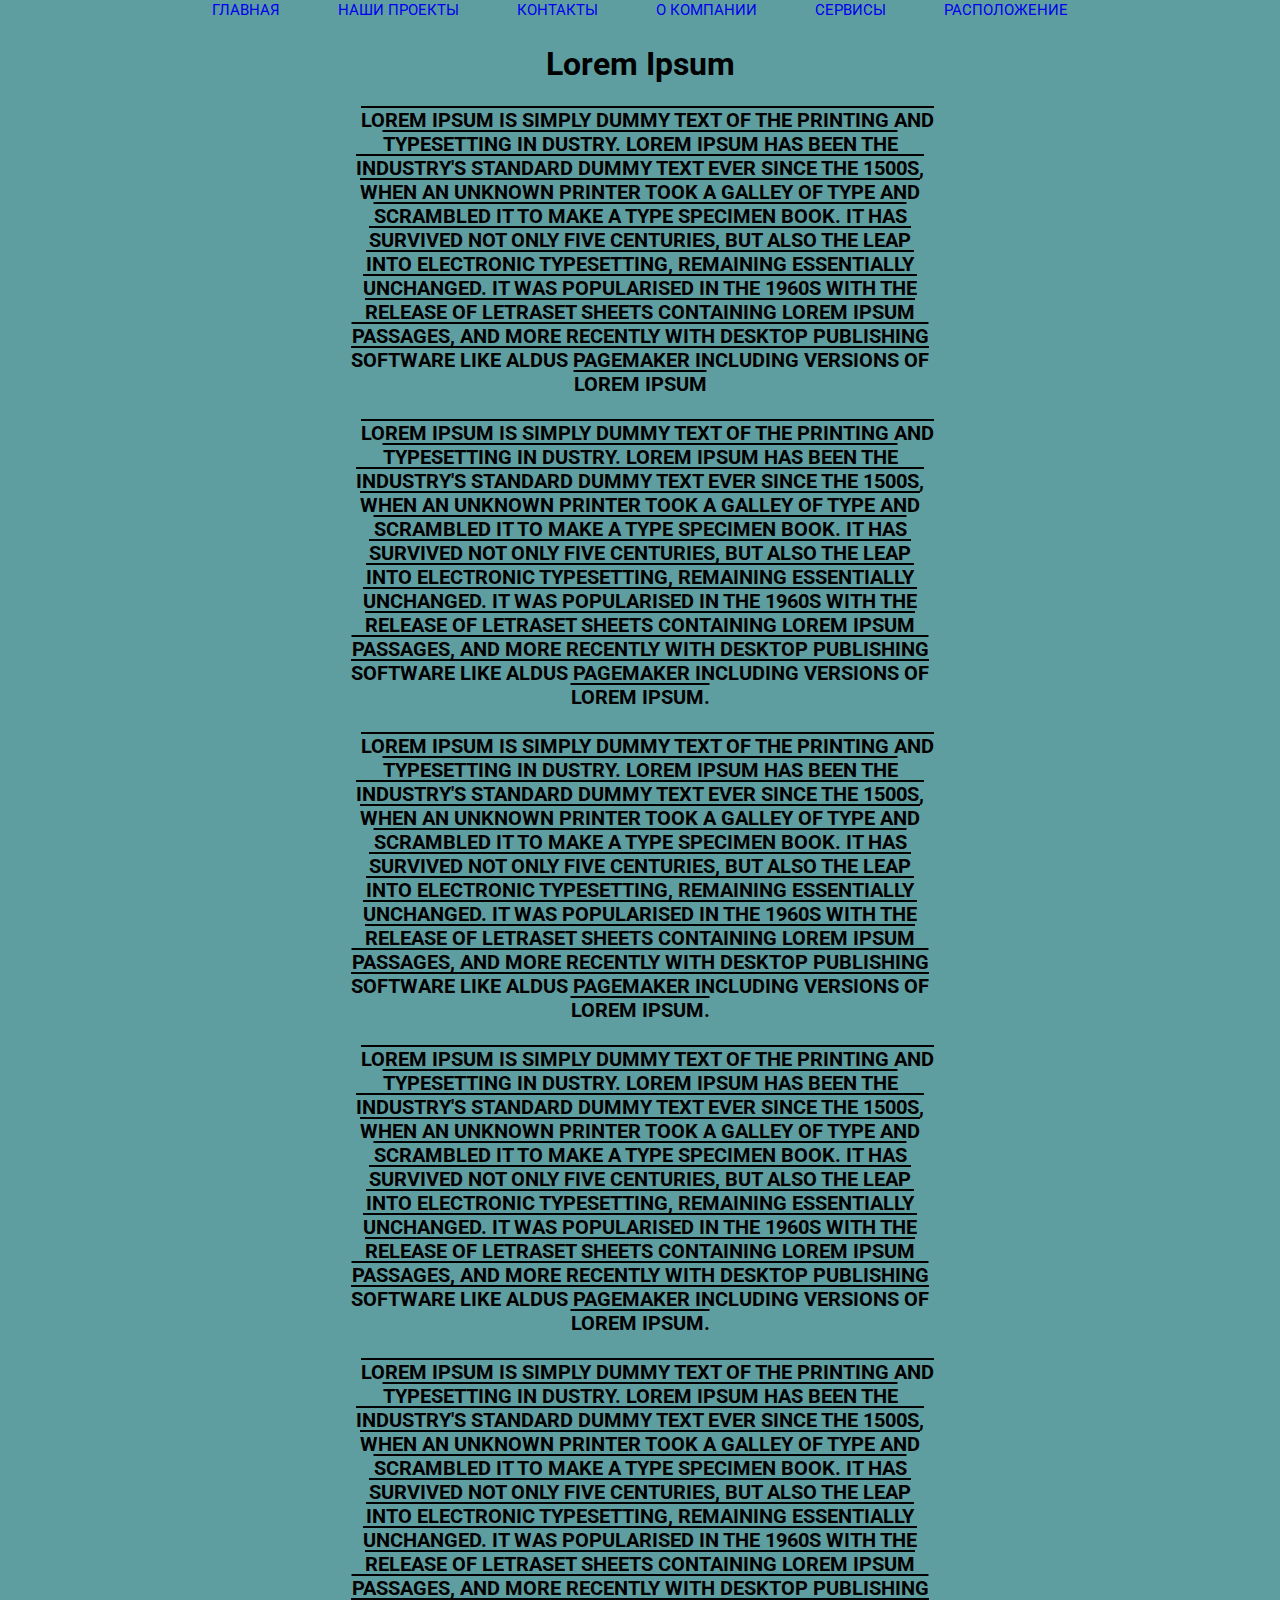
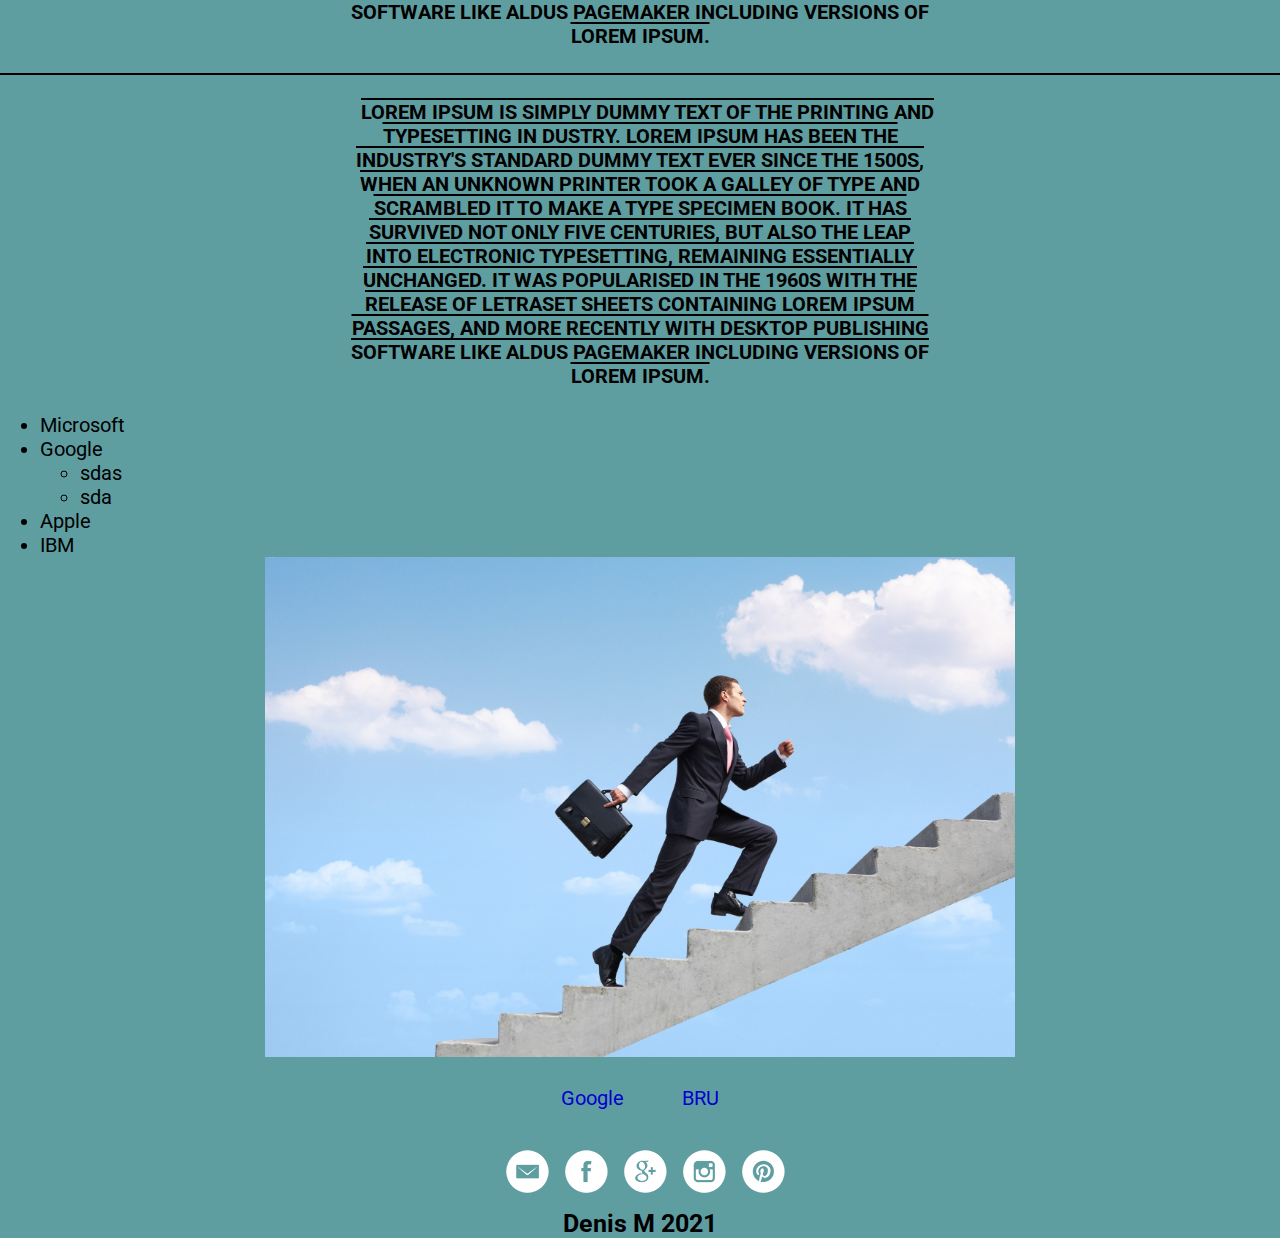
==== index.html @ 489db81a "firstCommit" ====
<!DOCTYPE html>
<html lang="en">

<head>
    <meta charset="UTF-8">
    <meta name="viewport" content="width=device-width, initial-scale=1.0">
    <link rel="stylesheet" href="style.css">
    <link href="https://fonts.googleapis.com/css?family=Roboto&display=swap" rel="stylesheet">
    <title>Document</title>
</head>

<body>
    <div class="head">
        <a href="#p1">ГЛАВНАЯ</a>
        <a href="#p2">НАШИ ПРОЕКТЫ</a>
        <a href="#p3">КОНТАКТЫ</a>
        <a href="#p4">О КОМПАНИИ</a>
        <a href="#p5">СЕРВИСЫ</a>
        <a href="#p6">РАСПОЛОЖЕНИЕ</a>
    </div>
    <h1>Lorem Ipsum</h1>
    <div class="main">

        <p id="p1">Lorem Ipsum is simply dummy text of the printing and typesetting in
            dustry. Lorem Ipsum has been the industry's standard dummy text ever since
            the 1500s, when an unknown printer took a galley of type and scrambled it
            to make a type specimen book. It has survived not only five centuries, but also the
            leap into electronic typesetting, remaining essentially unchanged. It was popularised in
            the 1960s with the release of Letraset sheets containing Lorem Ipsum passages, and more recently
            with desktop publishing software like Aldus PageMaker including versions of Lorem Ipsum
        </p>
    </div>
    <div class="main">

        <p id="p2">Lorem Ipsum is simply dummy text of the printing and typesetting in
            dustry. Lorem Ipsum has been the industry's standard dummy text ever since
            the 1500s, when an unknown printer took a galley of type and scrambled it
            to make a type specimen book. It has survived not only five centuries, but also the
            leap into electronic typesetting, remaining essentially unchanged. It was popularised in
            the 1960s with the release of Letraset sheets containing Lorem Ipsum passages, and more recently
            with desktop publishing software like Aldus PageMaker including versions of Lorem Ipsum.</p>
    </div>

    <div class="main">

        <p id="p3">Lorem Ipsum is simply dummy text of the printing and typesetting in
            dustry. Lorem Ipsum has been the industry's standard dummy text ever since
            the 1500s, when an unknown printer took a galley of type and scrambled it
            to make a type specimen book. It has survived not only five centuries, but also the
            leap into electronic typesetting, remaining essentially unchanged. It was popularised in
            the 1960s with the release of Letraset sheets containing Lorem Ipsum passages, and more recently
            with desktop publishing software like Aldus PageMaker including versions of Lorem Ipsum.</p>
    </div>

    <div class="main">

        <p id="p4">Lorem Ipsum is simply dummy text of the printing and typesetting in
            dustry. Lorem Ipsum has been the industry's standard dummy text ever since
            the 1500s, when an unknown printer took a galley of type and scrambled it
            to make a type specimen book. It has survived not only five centuries, but also the
            leap into electronic typesetting, remaining essentially unchanged. It was popularised in
            the 1960s with the release of Letraset sheets containing Lorem Ipsum passages, and more recently
            with desktop publishing software like Aldus PageMaker including versions of Lorem Ipsum.</p>
    </div>

    <div class="main">

        <p id="p5">Lorem Ipsum is simply dummy text of the printing and typesetting in
            dustry. Lorem Ipsum has been the industry's standard dummy text ever since
            the 1500s, when an unknown printer took a galley of type and scrambled it
            to make a type specimen book. It has survived not only five centuries, but also the
            leap into electronic typesetting, remaining essentially unchanged. It was popularised in
            the 1960s with the release of Letraset sheets containing Lorem Ipsum passages, and more recently
            with desktop publishing software like Aldus PageMaker including versions of Lorem Ipsum.</p>
    </div>
<hr color="black">

    <div class="main">

        <p id="p6">Lorem Ipsum is simply dummy text of the printing and typesetting in
            dustry. Lorem Ipsum has been the industry's standard dummy text ever since
            the 1500s, when an unknown printer took a galley of type and scrambled it
            to make a type specimen book. It has survived not only five centuries, but also the
            leap into electronic typesetting, remaining essentially unchanged. It was popularised in
            the 1960s with the release of Letraset sheets containing Lorem Ipsum passages, and more recently
            with desktop publishing software like Aldus PageMaker including versions of Lorem Ipsum.</p>
    </div>

    <div class="list">
        <ul>
            <li>Microsoft</li>
            <li>Google</li>
            <ul>
                <li>sdas</li>
                <li>sda</li>

            </ul>
            <li>Apple</li>
            <li>IBM</li>
          </ul>
    </div>


    <div class="picture">
        <a href="https://www.kp.by/daily/26704.3/3727668/" target="_blank"><img src="succeded_person.jpg"
                alt="work"></a>
    </div>

    <div class="adv">
        <a href="https://www.google.by" target="_blank">Google</a>
        <a href="https://www.bru.by" target="_blank">BRU</a>

    </div>

    <footer>
        <div class="social">
            <a href="#"><img src="img/social_icons/em.png" alt=""></a>
            <a href="#"><img src="img/social_icons/face.png" alt=""></a>
            <a href="#"><img src="img/social_icons/goo.png" alt=""></a>
            <a href="#"><img src="img/social_icons/inst.png" alt=""></a>
            <a href="https://vk.com/den_is228"><img src="img/social_icons/pint.png" alt=""></a>
        </div>
        <p>Denis M 2021</p>
    </footer>

</body>



</html>
---- style.css ----
*{
    padding: 0;
    margin: 0;
    background-color:cadetblue;
}
h1{
    text-align: center;
    margin-top: 5px;
}
.head{
    text-align: center;
    height: 40px;
}
.head a {
    padding: 25px 27px;
    font-size: 15px;
    text-decoration: none;
}
.main p{
margin: 25px;
font-size: 20px;
font-weight: bold;
text-decoration: overline;
text-transform: uppercase;
text-indent: 15px;
text-align: center;
}
body {
    font-family: 'Roboto', sans-serif;
}
.main{
    margin-left: auto;
    margin-right: auto;
    width: 50%
}

.head a:hover{
    border-bottom: 3px solid #000;
}
.picture{
    text-align: center;
}
.picture img {
    height: 500px;

}
.picture img:hover {
    transform: scale(1.2);	
    opacity: 0.5;
    transition: 1s;
}

.adv{
    text-align: center;
    margin-top: 25px;
}

.adv a{
    text-decoration: none;
    font-size: 20px;
    width: 10%;
}

.adv a:link{
    color:#0000d0;

}
.adv a:visited{
    color:#900060;
}



.adv a{
    text-align: centerS;
    padding: 25px 27px;
    text-decoration: none;
}


ul{
    padding-left: 40px;
    font-size: 20px;
}

footer {
    width: 100%;
    height: auto;
    margin-top: 15px;
    text-align: center;
    padding-top: 25px;
    font-size: 25px;
    font-weight: bold;
}
footer a {
    color: white;
    font-size: 14px;
}

.social img {
    margin-left: 10px;
    margin-bottom: 10px;
}

.social img:hover {
    background: #494949;
    border-radius: 50%;
}
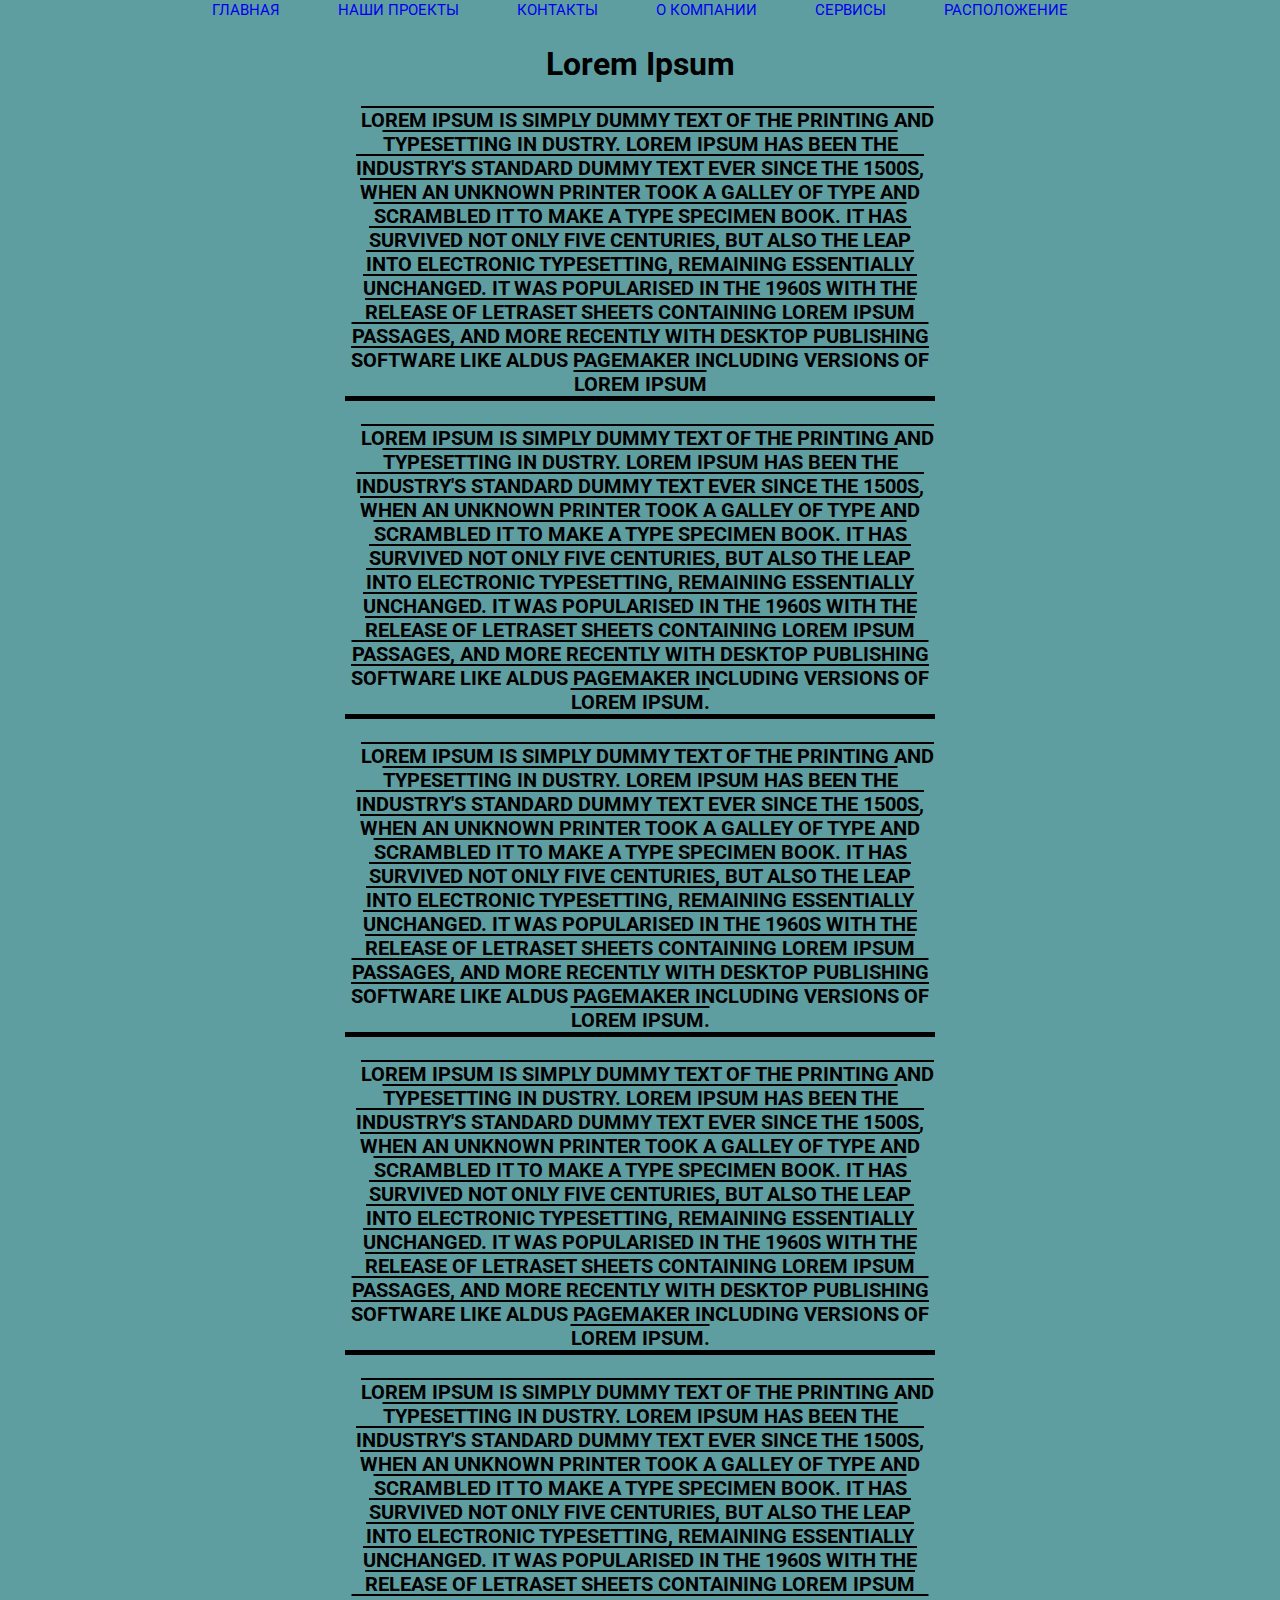
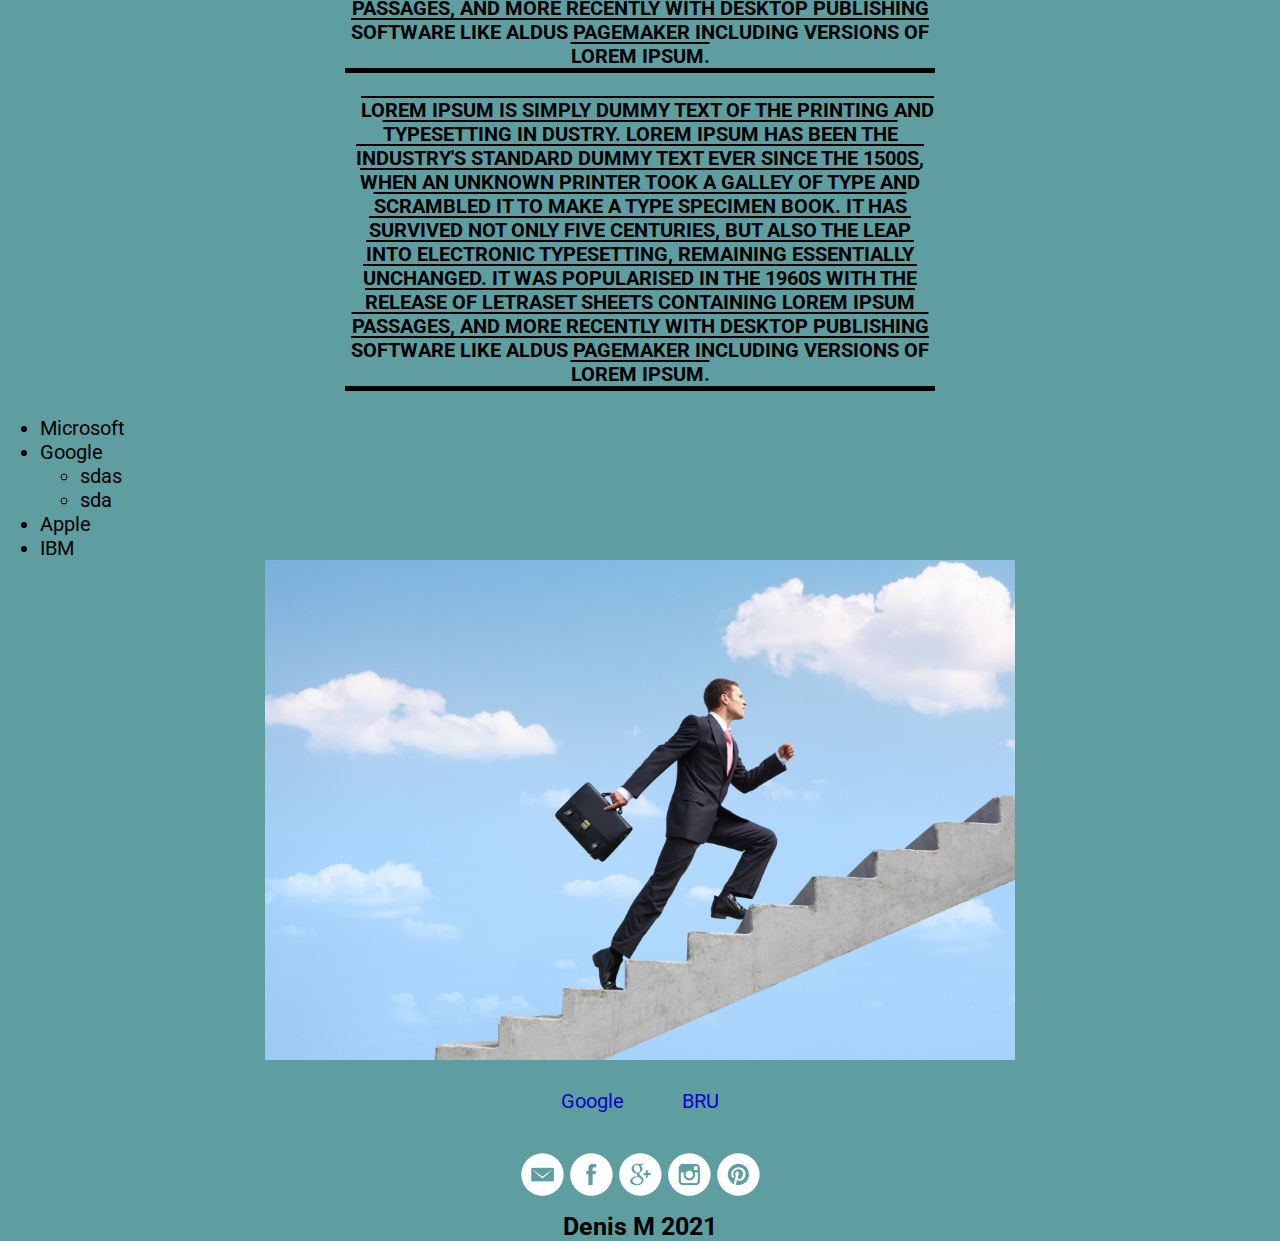
==== commit 3c6de36c: "fixed remark" ====
--- a/index.html
+++ b/index.html
@@ -73,7 +73,6 @@
             the 1960s with the release of Letraset sheets containing Lorem Ipsum passages, and more recently
             with desktop publishing software like Aldus PageMaker including versions of Lorem Ipsum.</p>
     </div>
-<hr color="black">
 
     <div class="main">
 
--- a/style.css
+++ b/style.css
@@ -1,21 +1,33 @@
-*{
+* {
     padding: 0;
     margin: 0;
     background-color:cadetblue;
 }
+
+body {
+    font-family: 'Roboto', sans-serif;
+}
+
+
 h1{
     text-align: center;
     margin-top: 5px;
 }
+
+
 .head{
     text-align: center;
     height: 40px;
 }
+
+
 .head a {
     padding: 25px 27px;
     font-size: 15px;
     text-decoration: none;
 }
+
+
 .main p{
 margin: 25px;
 font-size: 20px;
@@ -24,22 +36,27 @@
 text-transform: uppercase;
 text-indent: 15px;
 text-align: center;
+border-bottom: 5px solid black;
 }
-body {
-    font-family: 'Roboto', sans-serif;
-}
+
+
 .main{
     margin-left: auto;
     margin-right: auto;
     width: 50%
 }
 
+
 .head a:hover{
     border-bottom: 3px solid #000;
 }
+
+
 .picture{
     text-align: center;
 }
+
+
 .picture img {
     height: 500px;
 
@@ -50,10 +67,12 @@
     transition: 1s;
 }
 
+
 .adv{
     text-align: center;
     margin-top: 25px;
 }
+
 
 .adv a{
     text-decoration: none;
@@ -61,18 +80,18 @@
     width: 10%;
 }
 
+
 .adv a:link{
     color:#0000d0;
+}
 
-}
+
 .adv a:visited{
     color:#900060;
 }
 
 
-
 .adv a{
-    text-align: centerS;
     padding: 25px 27px;
     text-decoration: none;
 }
@@ -83,6 +102,7 @@
     font-size: 20px;
 }
 
+
 footer {
     width: 100%;
     height: auto;
@@ -92,15 +112,18 @@
     font-size: 25px;
     font-weight: bold;
 }
+
+
 footer a {
     color: white;
     font-size: 14px;
 }
 
+
 .social img {
-    margin-left: 10px;
-    margin-bottom: 10px;
+    margin: 0 0 10px;
 }
+
 
 .social img:hover {
     background: #494949;
